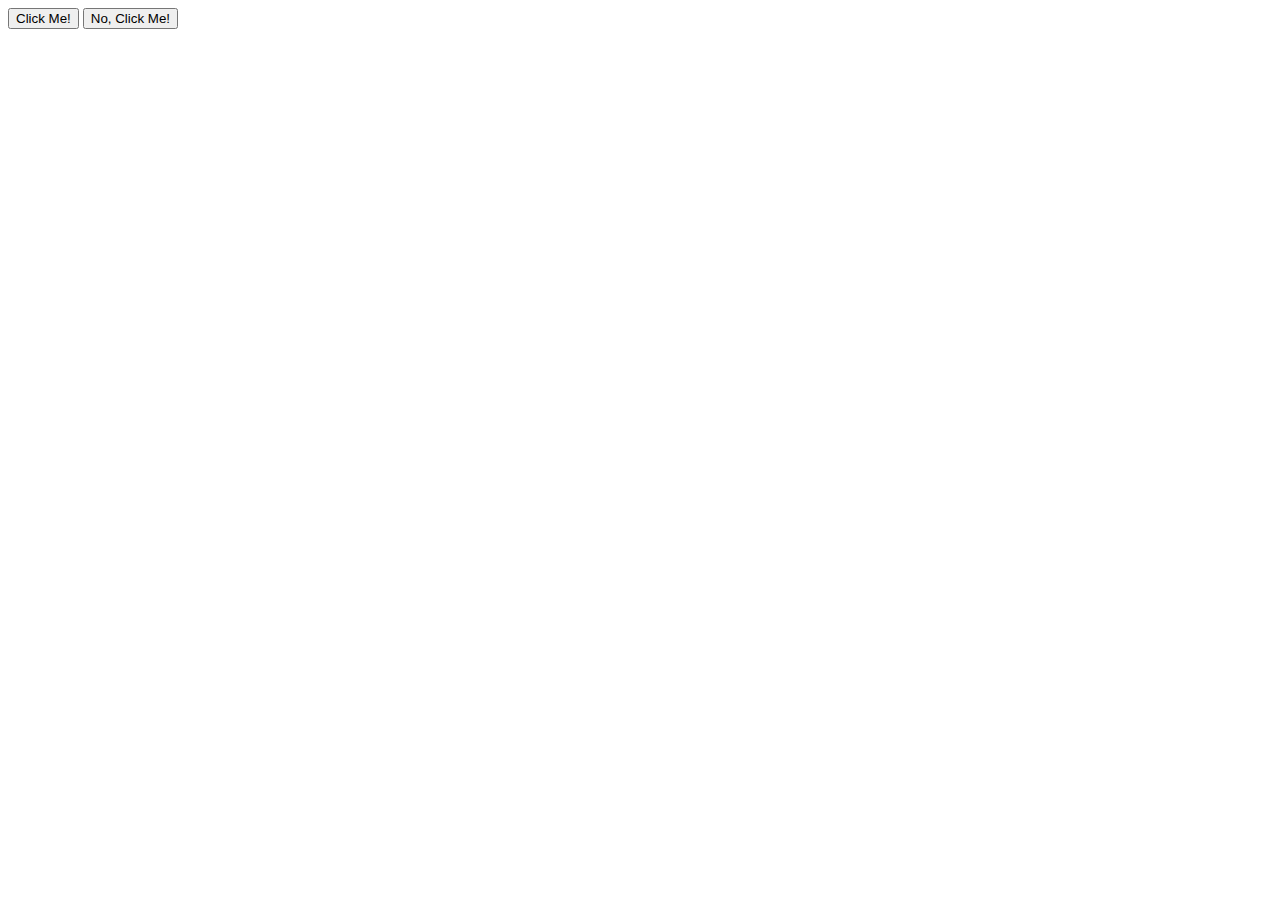
==== 03/index.html @ 6b35c034 "started task 3" ====
<!DOCTYPE html>
<html lang="en">
<head>
  <meta charset="UTF-8">
  <meta http-equiv="X-UA-Compatible" content="IE=edge">
  <meta name="viewport" content="width=device-width, initial-scale=1.0">
  <title>Grouping Selectors</title>
  <link rel="stylesheet" href="style.css">
</head>
<body>
  <button>Click Me!</button>
  <button>No, Click Me!</button>
</body>
</html>
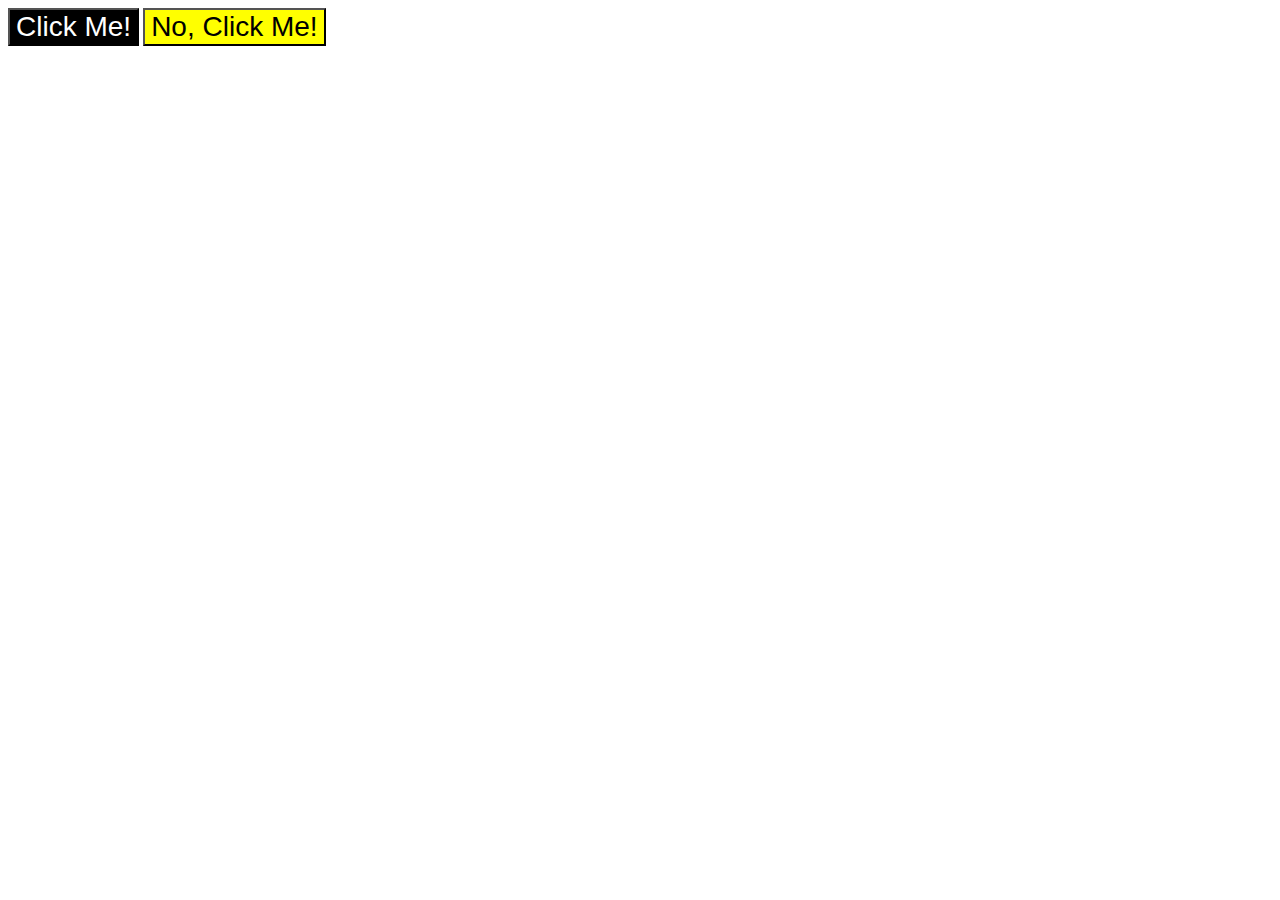
==== commit 325a08f0: "completed task 3" ====
--- a/03/index.html
+++ b/03/index.html
@@ -8,8 +8,9 @@
   <link rel="stylesheet" href="style.css">
 </head>
 <body>
-  <button>Click Me!</button>
-  <button>No, Click Me!</button>
+  <button class="b1">Click Me!</button>
+
+  <button class="y1">No, Click Me!</button>
 </body>
 </html>
 
--- a/03/style.css
+++ b/03/style.css
@@ -0,0 +1,13 @@
+button {
+    font-size: 28px;
+    font-family: helvetica, 'Times New Roman', Times, sans-serif
+}
+
+.b1 {
+    background-color: black;
+    color: white;
+}
+
+.y1 {
+    background-color: yellow;
+}